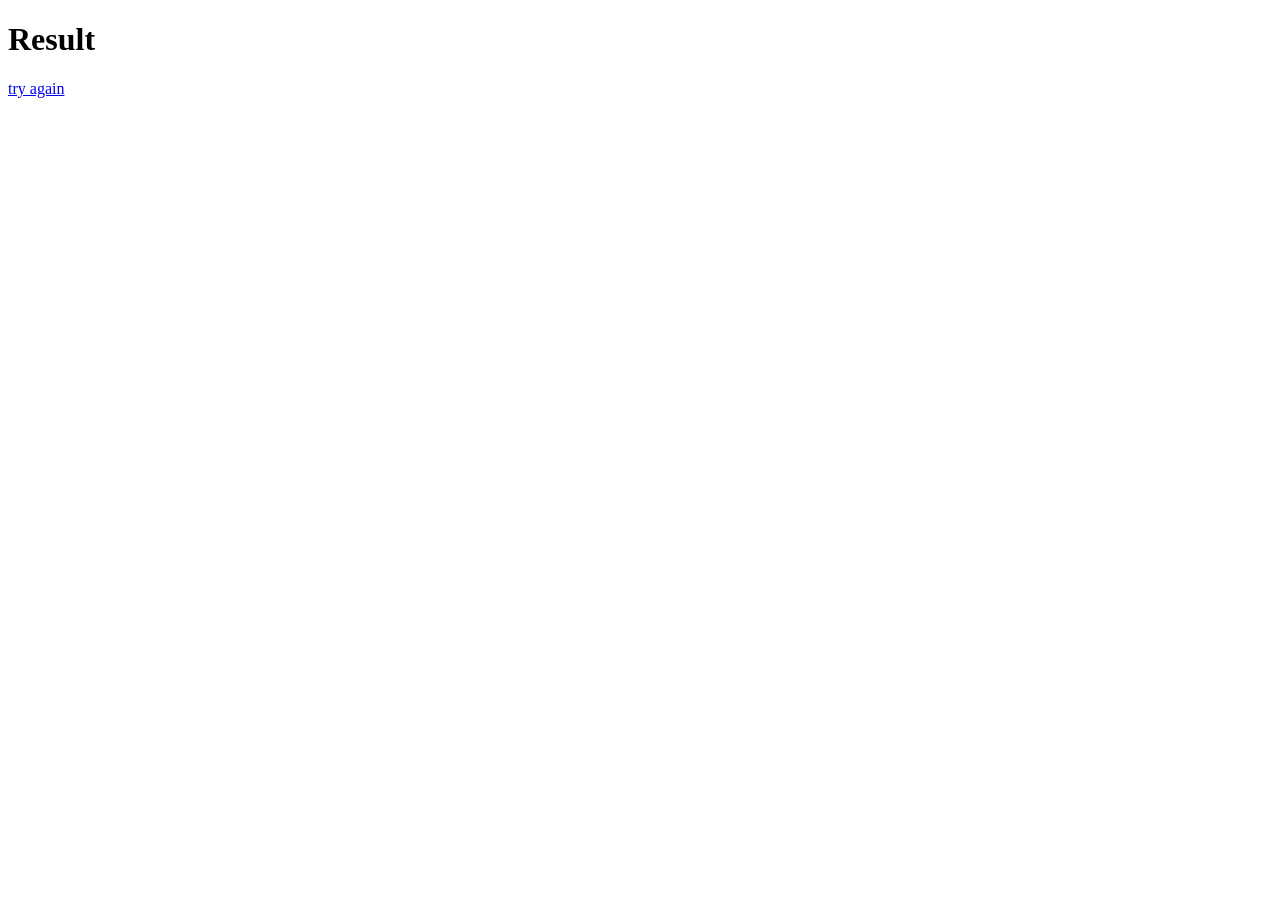
==== src/main/resources/templates/result.html @ a877a95b "added login stuff" ====
<!DOCTYPE HTML>
<html xmlns:th="https://www.thymeleaf.org">
<head>
    <title>Getting Started: Handling Form Submission</title>
    <meta http-equiv="Content-Type" content="text/html; charset=UTF-8" />
</head>
<body>
<h1>Result</h1>
<p th:text="'username: ' + ${user.username}" />
<p th:text="'password: ' + ${user.password}" />
<a href="/login">try again</a>
</body>
</html>
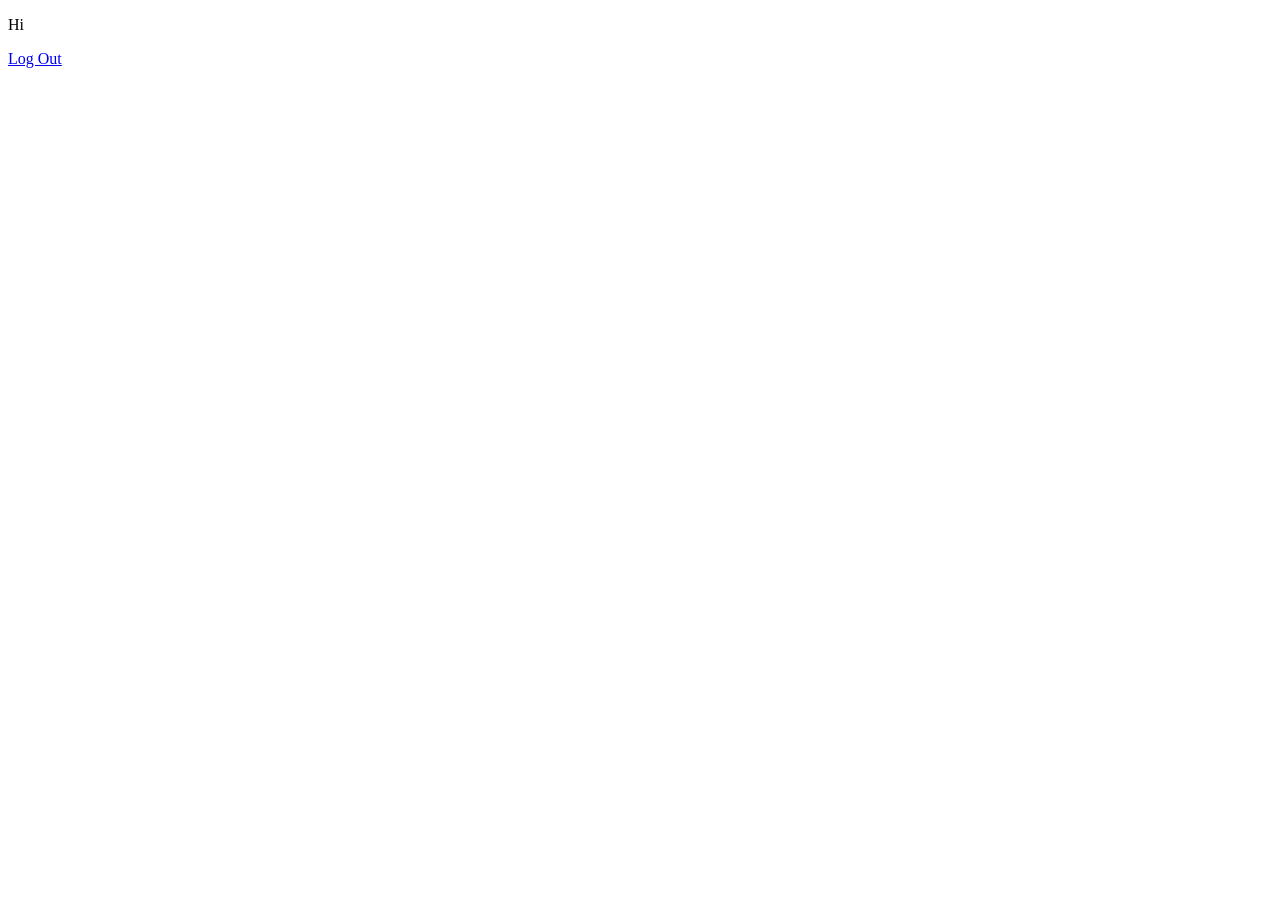
==== commit 6c9829c4: "set up log in" ====
--- a/src/main/resources/templates/result.html
+++ b/src/main/resources/templates/result.html
@@ -1,13 +1,13 @@
 <!DOCTYPE HTML>
 <html xmlns:th="https://www.thymeleaf.org">
 <head>
-    <title>Getting Started: Handling Form Submission</title>
+    <title>Handling Form Submission</title>
     <meta http-equiv="Content-Type" content="text/html; charset=UTF-8" />
 </head>
 <body>
-<h1>Result</h1>
-<p th:text="'username: ' + ${user.username}" />
-<p th:text="'password: ' + ${user.password}" />
-<a href="/login">try again</a>
+<p>Hi <span th:text="${name}"></span></p>
+<p th:text="'username: ' + ${user.username}"></p>
+<p th:text="'password: ' + ${user.password}"></p>
+<a href="/">Log Out</a>
 </body>
 </html>
